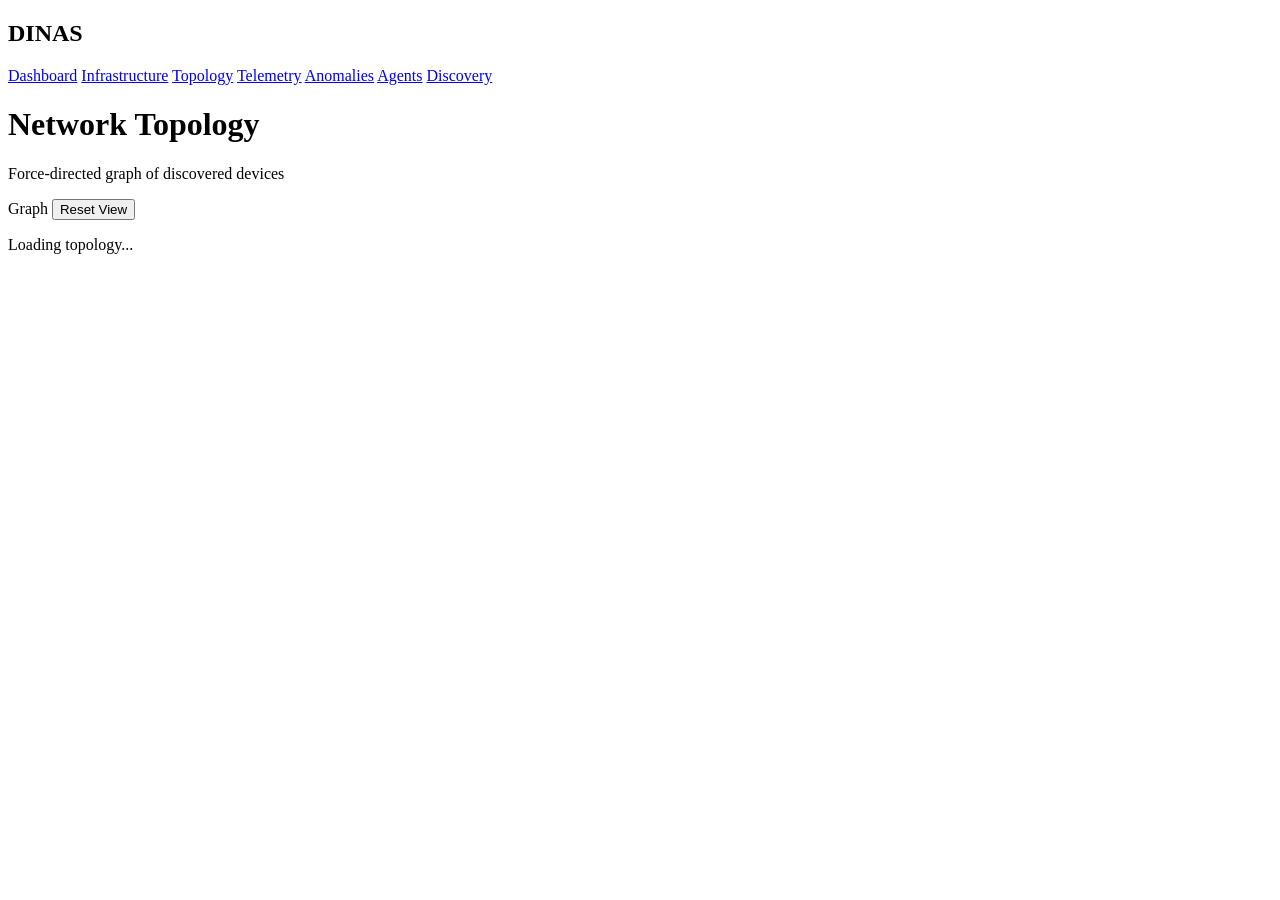
==== frontend/static/topology.html @ e3948691 "first phase :)" ====
<!DOCTYPE html>
<html lang="en">
<head>
  <meta charset="UTF-8">
  <title>DINAS - Topology</title>
  <link rel="stylesheet" href="/css/style.css">
</head>
<body>

<div class="sidebar">
  <h2>DINAS</h2>
  <nav>
    <a href="/">Dashboard</a>
    <a href="/infrastructure.html">Infrastructure</a>
    <a href="/topology.html" class="active">Topology</a>
    <a href="/telemetry.html">Telemetry</a>
    <a href="/anomalies.html">Anomalies</a>
    <a href="/agents.html">Agents</a>
    <a href="/discovery.html">Discovery</a>
  </nav>
</div>

<div class="main">
  <h1>Network Topology</h1>
  <p class="subtitle">Force-directed graph of discovered devices</p>

  <div class="box">
    <div class="box-title">Graph <button class="btn btn-ghost btn-sm" onclick="resetView()">Reset View</button></div>
    <div id="graph" style="overflow:hidden">
      <div class="loading"><div class="spinner"></div><p>Loading topology...</p></div>
    </div>
  </div>

  <div id="detail" style="display:none" class="box">
    <div class="box-title">Selected Device <button class="btn btn-ghost btn-sm" onclick="$('detail').style.display='none'">Close</button></div>
    <div id="detail-body" style="padding:16px"></div>
  </div>
</div>

<script src="/js/app.js"></script>
<script>
var svg, nodes = [], edges = [], zoom = 1, panX = 0, panY = 0;
var dragging = null, panning = null;

var COLORS = { router:'#3b82f6', switch:'#8b5cf6', server:'#10b981', workstation:'#6b7280', access_point:'#f59e0b', unknown:'#4b5563' };

function resetView() { zoom = 1; panX = 0; panY = 0; draw(); }

function draw() {
  if (!svg) return;
  var h = '';
  h += '<g transform="translate(' + panX + ',' + panY + ') scale(' + zoom + ')">';

  edges.forEach(function(e) {
    var s = nodes.find(function(n) { return n.id == e.source || n.id == e.source_node_id; });
    var t = nodes.find(function(n) { return n.id == e.target || n.id == e.destination_node_id; });
    if (!s || !t) return;
    h += '<line x1="' + s.x + '" y1="' + s.y + '" x2="' + t.x + '" y2="' + t.y + '" stroke="#374151" stroke-width="1.5"/>';
  });

  nodes.forEach(function(n) {
    var col = COLORS[n.type || n.node_type] || COLORS.unknown;
    var label = n.label || n.hostname || n.ip_address || ('Node ' + n.id);
    h += '<g data-id="' + n.id + '" style="cursor:pointer">';
    h += '<circle cx="' + n.x + '" cy="' + n.y + '" r="24" fill="' + col + '" stroke="#1f2937" stroke-width="2"/>';
    h += '<text x="' + n.x + '" y="' + n.y + '" text-anchor="middle" dy="0.35em" fill="white" font-size="10" font-weight="600">' + safe(label.slice(0, 5)) + '</text>';
    h += '<text x="' + n.x + '" y="' + (n.y + 36) + '" text-anchor="middle" fill="#9ca3af" font-size="10">' + safe(label) + '</text>';
    h += '</g>';
  });

  h += '</g>';
  svg.innerHTML = h;

  svg.querySelectorAll('[data-id]').forEach(function(g) {
    g.addEventListener('mousedown', function(ev) {
      ev.stopPropagation();
      var id = g.getAttribute('data-id');
      var n = nodes.find(function(n) { return n.id == id; });
      if (n) dragging = { node: n, ox: ev.offsetX / zoom - panX / zoom - n.x, oy: ev.offsetY / zoom - panY / zoom - n.y };
    });
    g.addEventListener('click', function() {
      var id = g.getAttribute('data-id');
      showDetail(id);
    });
  });
}

function showDetail(id) {
  var n = nodes.find(function(n) { return n.id == id; });
  if (!n) return;
  $('detail').style.display = 'block';
  $('detail-body').innerHTML =
    '<div class="row"><span class="row-label">Label</span><span class="row-value">' + safe(n.label || n.hostname || '—') + '</span></div>' +
    '<div class="row"><span class="row-label">Type</span><span class="row-value">' + safe(n.type || n.node_type || '—') + '</span></div>' +
    '<div class="row"><span class="row-label">IP</span><span class="row-value">' + safe(n.ip_address || '—') + '</span></div>';
}

document.addEventListener('mousemove', function(ev) {
  if (dragging) {
    dragging.node.x = ev.offsetX / zoom - panX / zoom - dragging.ox;
    dragging.node.y = ev.offsetY / zoom - panY / zoom - dragging.oy;
    draw();
  }
  if (panning) {
    panX = panning.sx + (ev.clientX - panning.cx);
    panY = panning.sy + (ev.clientY - panning.cy);
    draw();
  }
});

document.addEventListener('mouseup', function() { dragging = null; panning = null; });

function init() {
  svg = document.createElementNS('http://www.w3.org/2000/svg', 'svg');
  svg.setAttribute('width', '100%');
  svg.setAttribute('height', '500');
  svg.style.cursor = 'grab';
  $('graph').innerHTML = '';
  $('graph').appendChild(svg);

  svg.addEventListener('mousedown', function(ev) {
    if (ev.target === svg) {
      panning = { cx: ev.clientX, cy: ev.clientY, sx: panX, sy: panY };
    }
  });

  svg.addEventListener('wheel', function(ev) {
    ev.preventDefault();
    zoom *= ev.deltaY < 0 ? 1.1 : 0.9;
    zoom = Math.max(0.2, Math.min(4, zoom));
    draw();
  });
}

get('/topology', function(d) {
  nodes = (d.nodes || []).map(function(n, i) {
    return {
      id: n.id || n.device_id || i,
      label: n.label || n.hostname || n.ip_address || 'Node ' + i,
      type: n.type || n.node_type || 'unknown',
      x: n.x_position || 100 + (i % 5) * 150,
      y: n.y_position || 100 + Math.floor(i / 5) * 120
    };
  });
  edges = d.edges || [];

  if (!nodes.length) {
    $('graph').innerHTML = '<div class="empty">No topology data. Ensure devices and agents are reporting.</div>';
    return;
  }

  init();

  // Simple force simulation
  function tick() {
    for (var i = 0; i < nodes.length; i++) {
      for (var j = i + 1; j < nodes.length; j++) {
        var dx = nodes[j].x - nodes[i].x;
        var dy = nodes[j].y - nodes[i].y;
        var dist = Math.sqrt(dx * dx + dy * dy) || 1;
        var f = 600 / (dist * dist);
        nodes[i].vx = (nodes[i].vx || 0) - (dx / dist) * f;
        nodes[i].vy = (nodes[i].vy || 0) - (dy / dist) * f;
        nodes[j].vx = (nodes[j].vx || 0) + (dx / dist) * f;
        nodes[j].vy = (nodes[j].vy || 0) + (dy / dist) * f;
      }
      // center gravity
      nodes[i].vx = ((nodes[i].vx || 0) + (400 - nodes[i].x) * 0.001) * 0.9;
      nodes[i].vy = ((nodes[i].vy || 0) + (300 - nodes[i].y) * 0.001) * 0.9;
      nodes[i].x += nodes[i].vx;
      nodes[i].y += nodes[i].vy;
      nodes[i].x = Math.max(40, Math.min(760, nodes[i].x));
      nodes[i].y = Math.max(40, Math.min(560, nodes[i].y));
    }
    draw();
  }

  var sim = setInterval(tick, 30);
  setTimeout(function() { clearInterval(sim); }, 3000);

}, function(e) { error('graph', e.message); });
</script>
</body>
</html>
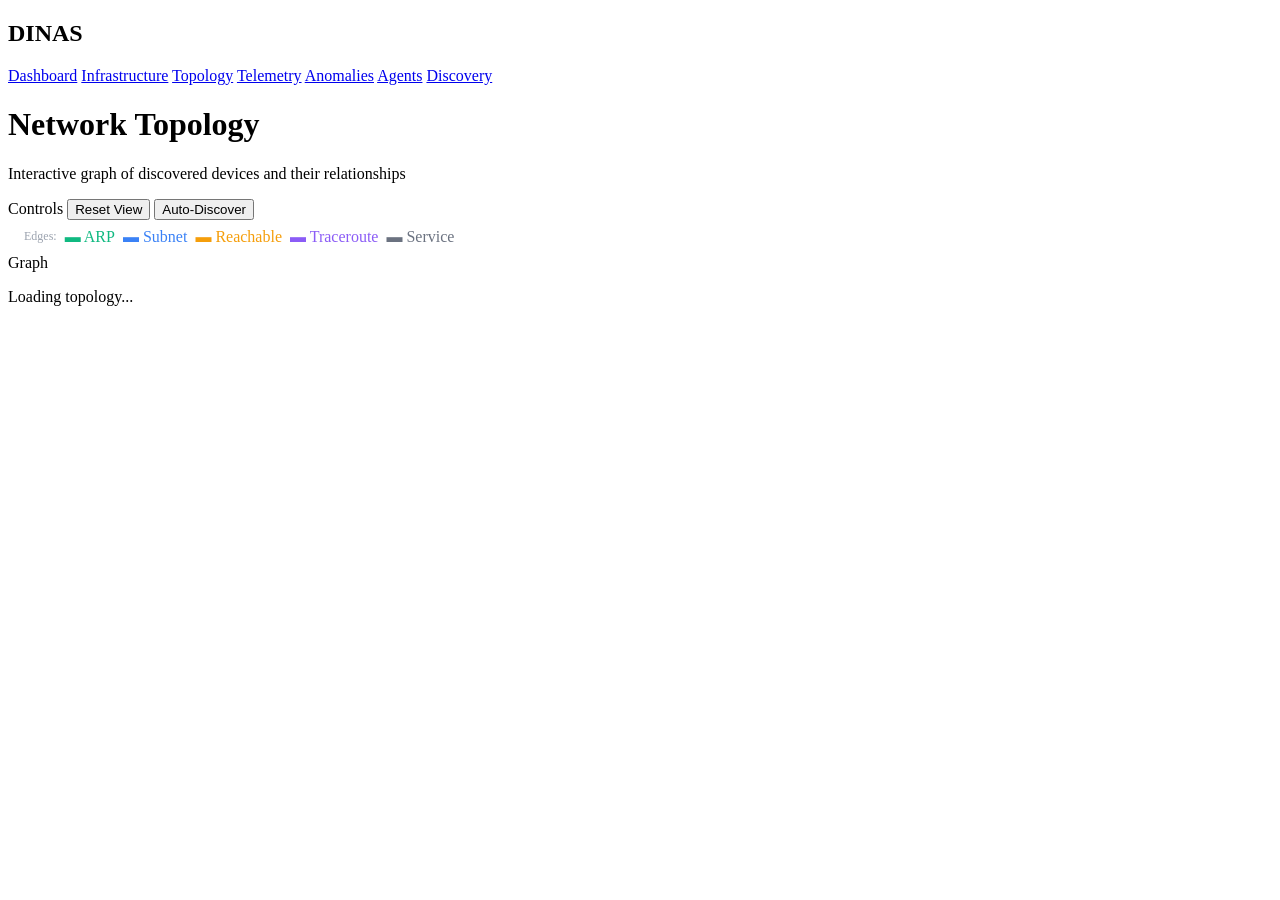
==== commit 6b3ef736: "second phase :)" ====
--- a/frontend/static/topology.html
+++ b/frontend/static/topology.html
@@ -22,18 +22,42 @@
 
 <div class="main">
   <h1>Network Topology</h1>
-  <p class="subtitle">Force-directed graph of discovered devices</p>
+  <p class="subtitle">Interactive graph of discovered devices and their relationships</p>
 
   <div class="box">
-    <div class="box-title">Graph <button class="btn btn-ghost btn-sm" onclick="resetView()">Reset View</button></div>
+    <div class="box-title">
+      Controls
+      <button class="btn btn-ghost btn-sm" onclick="resetView()">Reset View</button>
+      <button class="btn btn-primary btn-sm" onclick="autoDiscover()" id="discover-btn">Auto-Discover</button>
+    </div>
+    <div style="padding:8px 16px; display:flex; gap:16px; align-items:center; flex-wrap:wrap">
+      <div style="display:flex; gap:8px; align-items:center">
+        <span style="color:#9ca3af; font-size:12px">Edges:</span>
+        <span class="edge-legend" style="color:#10b981">&#9644; ARP</span>
+        <span class="edge-legend" style="color:#3b82f6">&#9644; Subnet</span>
+        <span class="edge-legend" style="color:#f59e0b">&#9644; Reachable</span>
+        <span class="edge-legend" style="color:#8b5cf6">&#9644; Traceroute</span>
+        <span class="edge-legend" style="color:#6b7280">&#9644; Service</span>
+      </div>
+      <div id="discover-status" style="color:#9ca3af; font-size:12px"></div>
+    </div>
+  </div>
+
+  <div class="box">
+    <div class="box-title">Graph</div>
     <div id="graph" style="overflow:hidden">
       <div class="loading"><div class="spinner"></div><p>Loading topology...</p></div>
     </div>
   </div>
 
   <div id="detail" style="display:none" class="box">
-    <div class="box-title">Selected Device <button class="btn btn-ghost btn-sm" onclick="$('detail').style.display='none'">Close</button></div>
+    <div class="box-title">Selected Node <button class="btn btn-ghost btn-sm" onclick="$('detail').style.display='none'">Close</button></div>
     <div id="detail-body" style="padding:16px"></div>
+  </div>
+
+  <div id="edge-detail" style="display:none" class="box">
+    <div class="box-title">Edge Details <button class="btn btn-ghost btn-sm" onclick="$('edge-detail').style.display='none'">Close</button></div>
+    <div id="edge-detail-body" style="padding:16px"></div>
   </div>
 </div>
 
@@ -42,24 +66,74 @@
 var svg, nodes = [], edges = [], zoom = 1, panX = 0, panY = 0;
 var dragging = null, panning = null;
 
-var COLORS = { router:'#3b82f6', switch:'#8b5cf6', server:'#10b981', workstation:'#6b7280', access_point:'#f59e0b', unknown:'#4b5563' };
+var NODE_COLORS = { router:'#3b82f6', switch:'#8b5cf6', server:'#10b981', workstation:'#6b7280', access_point:'#f59e0b', unknown:'#4b5563' };
+var EDGE_COLORS = { arp_neighbor:'#10b981', subnet_adjacent:'#3b82f6', reachable:'#f59e0b', traceroute_hop:'#8b5cf6', service_match:'#6b7280' };
+var EDGE_WIDTH = { arp_neighbor:2.5, subnet_adjacent:2, reachable:1.5, traceroute_hop:1, service_match:1 };
 
 function resetView() { zoom = 1; panX = 0; panY = 0; draw(); }
+
+function autoDiscover() {
+  var btn = $('discover-btn');
+  var status = $('discover-status');
+  btn.disabled = true;
+  btn.textContent = 'Discovering...';
+  status.textContent = 'Running topology discovery across all providers...';
+
+  post('/topology/discover', {}, function(d) {
+    btn.disabled = false;
+    btn.textContent = 'Auto-Discover';
+    var count = d.discovered_edges || 0;
+    status.textContent = 'Discovery complete: ' + count + ' new edge(s) found.';
+    loadTopology();
+  }, function(e) {
+    btn.disabled = false;
+    btn.textContent = 'Auto-Discover';
+    status.textContent = 'Discovery failed: ' + e.message;
+  });
+}
+
+function loadTopology() {
+  get('/topology', function(d) {
+    nodes = (d.nodes || []).map(function(n, i) {
+      return {
+        id: n.id || n.device_id || i,
+        label: n.label || n.hostname || n.ip_address || 'Node ' + i,
+        type: n.type || n.node_type || 'unknown',
+        device_id: n.device_id,
+        x: n.x_position || 100 + (i % 6) * 130,
+        y: n.y_position || 100 + Math.floor(i / 6) * 110
+      };
+    });
+    edges = d.edges || [];
+
+    if (!nodes.length) {
+      $('graph').innerHTML = '<div class="empty">No topology data. Click "Auto-Discover" or build topology first.</div>';
+      return;
+    }
+
+    init();
+    runSimulation();
+  }, function(e) { error('graph', e.message); });
+}
 
 function draw() {
   if (!svg) return;
   var h = '';
   h += '<g transform="translate(' + panX + ',' + panY + ') scale(' + zoom + ')">';
 
-  edges.forEach(function(e) {
-    var s = nodes.find(function(n) { return n.id == e.source || n.id == e.source_node_id; });
-    var t = nodes.find(function(n) { return n.id == e.target || n.id == e.destination_node_id; });
+  edges.forEach(function(e, idx) {
+    var s = nodes.find(function(n) { return n.id == e.source_node_id; });
+    var t = nodes.find(function(n) { return n.id == e.destination_node_id; });
     if (!s || !t) return;
-    h += '<line x1="' + s.x + '" y1="' + s.y + '" x2="' + t.x + '" y2="' + t.y + '" stroke="#374151" stroke-width="1.5"/>';
+    var col = EDGE_COLORS[e.edge_type] || '#374151';
+    var w = EDGE_WIDTH[e.edge_type] || 1.5;
+    var dash = e.edge_type === 'traceroute_hop' ? ' stroke-dasharray="4,3"' : '';
+    var opacity = e.confidence ? ' opacity="' + Math.max(0.3, e.confidence) + '"' : '';
+    h += '<line data-edge-idx="' + idx + '" x1="' + s.x + '" y1="' + s.y + '" x2="' + t.x + '" y2="' + t.y + '" stroke="' + col + '" stroke-width="' + w + '"' + dash + opacity + ' style="cursor:pointer"/>';
   });
 
   nodes.forEach(function(n) {
-    var col = COLORS[n.type || n.node_type] || COLORS.unknown;
+    var col = NODE_COLORS[n.type || n.node_type] || NODE_COLORS.unknown;
     var label = n.label || n.hostname || n.ip_address || ('Node ' + n.id);
     h += '<g data-id="' + n.id + '" style="cursor:pointer">';
     h += '<circle cx="' + n.x + '" cy="' + n.y + '" r="24" fill="' + col + '" stroke="#1f2937" stroke-width="2"/>';
@@ -80,19 +154,70 @@
     });
     g.addEventListener('click', function() {
       var id = g.getAttribute('data-id');
-      showDetail(id);
-    });
-  });
-}
-
-function showDetail(id) {
+      showNodeDetail(id);
+    });
+  });
+
+  svg.querySelectorAll('[data-edge-idx]').forEach(function(line) {
+    line.addEventListener('click', function(ev) {
+      ev.stopPropagation();
+      var idx = parseInt(line.getAttribute('data-edge-idx'));
+      showEdgeDetail(idx);
+    });
+  });
+}
+
+function showNodeDetail(id) {
   var n = nodes.find(function(n) { return n.id == id; });
   if (!n) return;
   $('detail').style.display = 'block';
+  $('edge-detail').style.display = 'none';
+
+  var connEdges = edges.filter(function(e) { return e.source_node_id == id || e.destination_node_id == id; });
+  var connHtml = '<div style="margin-top:12px"><strong>Connections (' + connEdges.length + ')</strong></div>';
+  connEdges.forEach(function(e) {
+    var peer_id = e.source_node_id == id ? e.destination_node_id : e.source_node_id;
+    var peer = nodes.find(function(n) { return n.id == peer_id; });
+    var peerLabel = peer ? (peer.label || peer.ip_address || peer_id) : peer_id;
+    var col = EDGE_COLORS[e.edge_type] || '#374151';
+    connHtml += '<div style="padding:4px 0; font-size:12px; color:' + col + '">' +
+      '&#9644; ' + safe(e.edge_type) + ' &rarr; ' + safe(peerLabel) +
+      ' <span style="color:#6b7280">(conf: ' + (e.confidence || '?') + ')</span></div>';
+  });
+
   $('detail-body').innerHTML =
-    '<div class="row"><span class="row-label">Label</span><span class="row-value">' + safe(n.label || n.hostname || '—') + '</span></div>' +
+    '<div class="row"><span class="row-label">Label</span><span class="row-value">' + safe(n.label || '—') + '</span></div>' +
     '<div class="row"><span class="row-label">Type</span><span class="row-value">' + safe(n.type || n.node_type || '—') + '</span></div>' +
-    '<div class="row"><span class="row-label">IP</span><span class="row-value">' + safe(n.ip_address || '—') + '</span></div>';
+    '<div class="row"><span class="row-label">ID</span><span class="row-value" style="font-size:11px">' + safe(n.id) + '</span></div>' +
+    connHtml;
+}
+
+function showEdgeDetail(idx) {
+  var e = edges[idx];
+  if (!e) return;
+  $('edge-detail').style.display = 'block';
+  $('detail').style.display = 'none';
+
+  var src = nodes.find(function(n) { return n.id == e.source_node_id; });
+  var dst = nodes.find(function(n) { return n.id == e.destination_node_id; });
+  var srcLabel = src ? (src.label || src.ip_address) : e.source_node_id;
+  var dstLabel = dst ? (dst.label || dst.ip_address) : e.destination_node_id;
+
+  var evHtml = '';
+  if (e.evidence) {
+    Object.keys(e.evidence).forEach(function(k) {
+      evHtml += '<div class="row"><span class="row-label">' + safe(k) + '</span><span class="row-value">' + safe(String(e.evidence[k])) + '</span></div>';
+    });
+  }
+
+  $('edge-detail-body').innerHTML =
+    '<div class="row"><span class="row-label">Type</span><span class="row-value" style="color:' + (EDGE_COLORS[e.edge_type] || '#fff') + '">' + safe(e.edge_type) + '</span></div>' +
+    '<div class="row"><span class="row-label">From</span><span class="row-value">' + safe(srcLabel) + '</span></div>' +
+    '<div class="row"><span class="row-label">To</span><span class="row-value">' + safe(dstLabel) + '</span></div>' +
+    '<div class="row"><span class="row-label">Confidence</span><span class="row-value">' + (e.confidence || '—') + '</span></div>' +
+    '<div class="row"><span class="row-label">First Seen</span><span class="row-value">' + safe(e.first_seen || '—') + '</span></div>' +
+    '<div class="row"><span class="row-label">Last Seen</span><span class="row-value">' + safe(e.last_seen || '—') + '</span></div>' +
+    (evHtml ? '<div style="margin-top:8px"><strong>Evidence</strong></div>' + evHtml : '');
 }
 
 document.addEventListener('mousemove', function(ev) {
@@ -132,53 +257,43 @@
   });
 }
 
-get('/topology', function(d) {
-  nodes = (d.nodes || []).map(function(n, i) {
-    return {
-      id: n.id || n.device_id || i,
-      label: n.label || n.hostname || n.ip_address || 'Node ' + i,
-      type: n.type || n.node_type || 'unknown',
-      x: n.x_position || 100 + (i % 5) * 150,
-      y: n.y_position || 100 + Math.floor(i / 5) * 120
-    };
-  });
-  edges = d.edges || [];
-
-  if (!nodes.length) {
-    $('graph').innerHTML = '<div class="empty">No topology data. Ensure devices and agents are reporting.</div>';
-    return;
-  }
-
-  init();
-
-  // Simple force simulation
+function runSimulation() {
   function tick() {
     for (var i = 0; i < nodes.length; i++) {
       for (var j = i + 1; j < nodes.length; j++) {
         var dx = nodes[j].x - nodes[i].x;
         var dy = nodes[j].y - nodes[i].y;
         var dist = Math.sqrt(dx * dx + dy * dy) || 1;
-        var f = 600 / (dist * dist);
+
+        var hasEdge = edges.some(function(e) {
+          return (e.source_node_id == nodes[i].id && e.destination_node_id == nodes[j].id) ||
+                 (e.source_node_id == nodes[j].id && e.destination_node_id == nodes[i].id);
+        });
+
+        var repulse = 800 / (dist * dist);
+        var attract = hasEdge ? dist * 0.005 : 0;
+
+        var f = repulse - attract;
         nodes[i].vx = (nodes[i].vx || 0) - (dx / dist) * f;
         nodes[i].vy = (nodes[i].vy || 0) - (dy / dist) * f;
         nodes[j].vx = (nodes[j].vx || 0) + (dx / dist) * f;
         nodes[j].vy = (nodes[j].vy || 0) + (dy / dist) * f;
       }
-      // center gravity
       nodes[i].vx = ((nodes[i].vx || 0) + (400 - nodes[i].x) * 0.001) * 0.9;
       nodes[i].vy = ((nodes[i].vy || 0) + (300 - nodes[i].y) * 0.001) * 0.9;
       nodes[i].x += nodes[i].vx;
       nodes[i].y += nodes[i].vy;
       nodes[i].x = Math.max(40, Math.min(760, nodes[i].x));
-      nodes[i].y = Math.max(40, Math.min(560, nodes[i].y));
+      nodes[i].y = Math.max(40, Math.min(460, nodes[i].y));
     }
     draw();
   }
 
   var sim = setInterval(tick, 30);
   setTimeout(function() { clearInterval(sim); }, 3000);
-
-}, function(e) { error('graph', e.message); });
+}
+
+loadTopology();
 </script>
 </body>
 </html>
